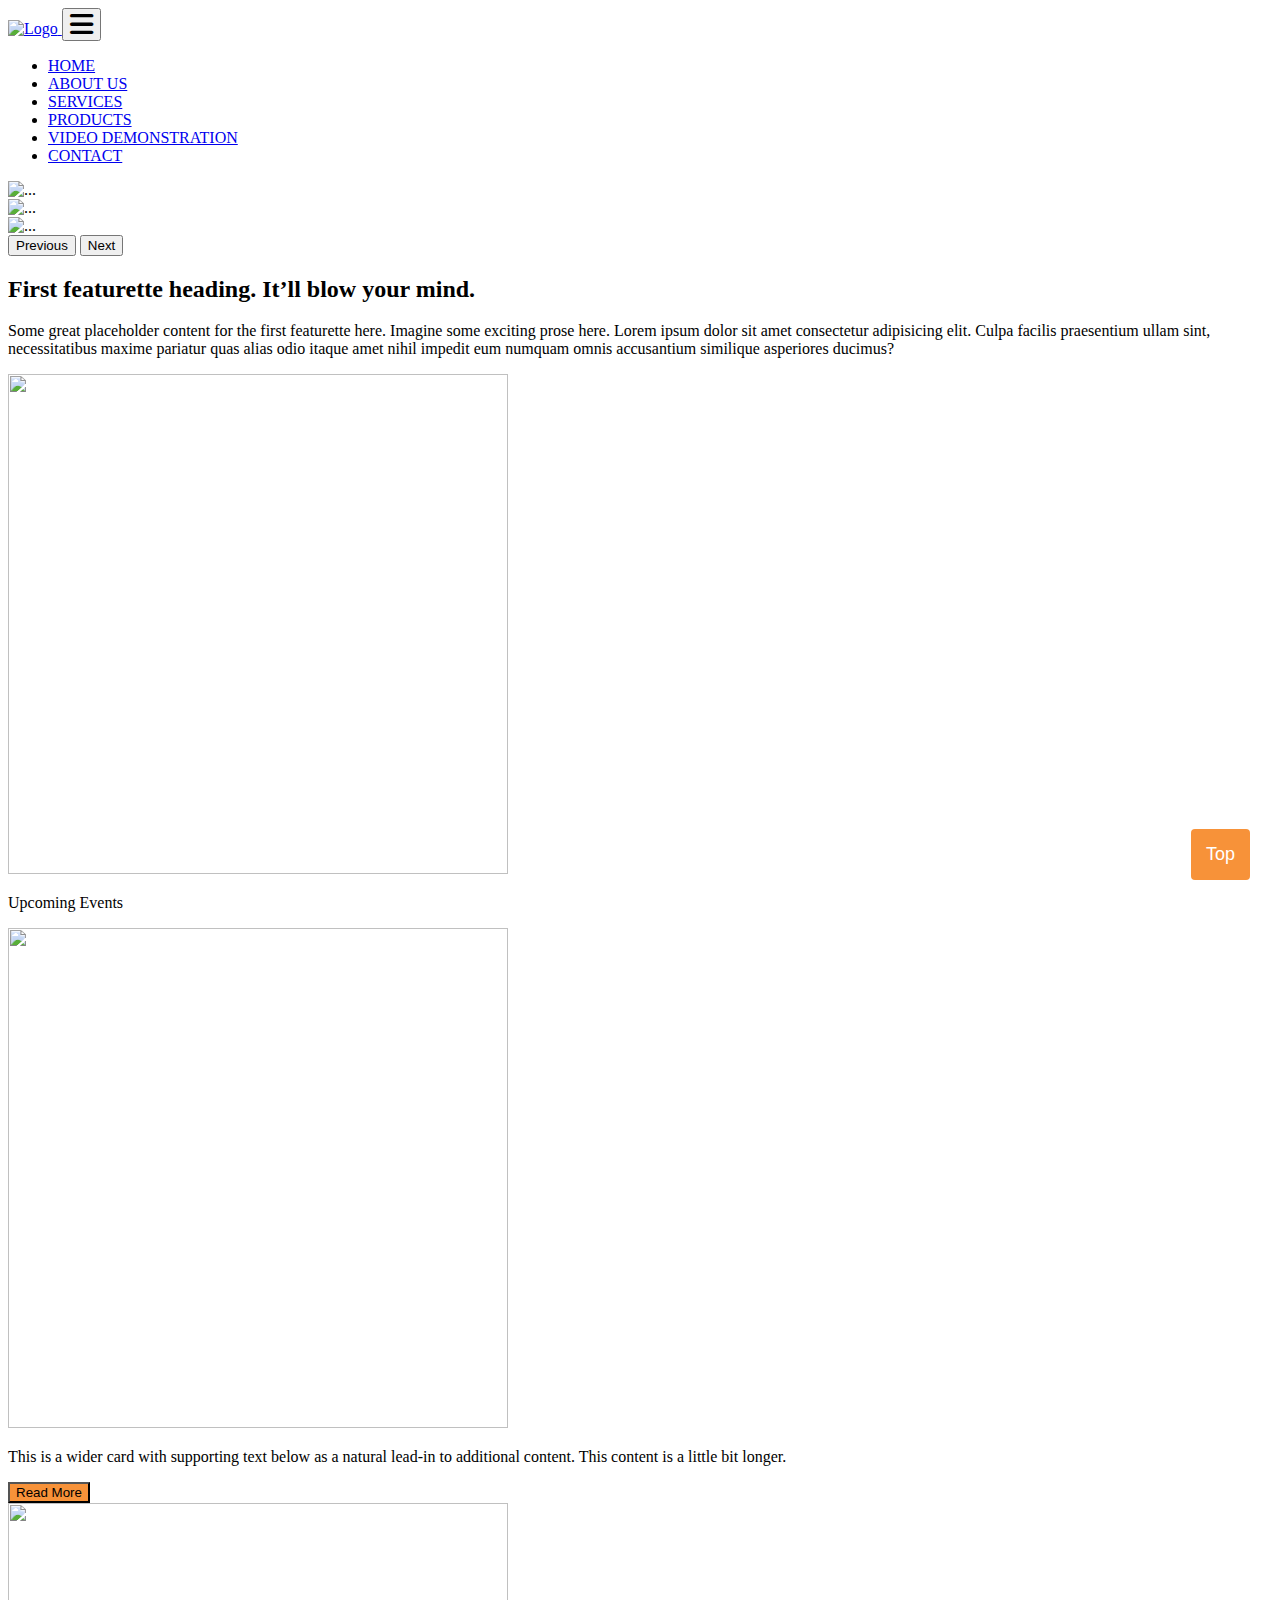
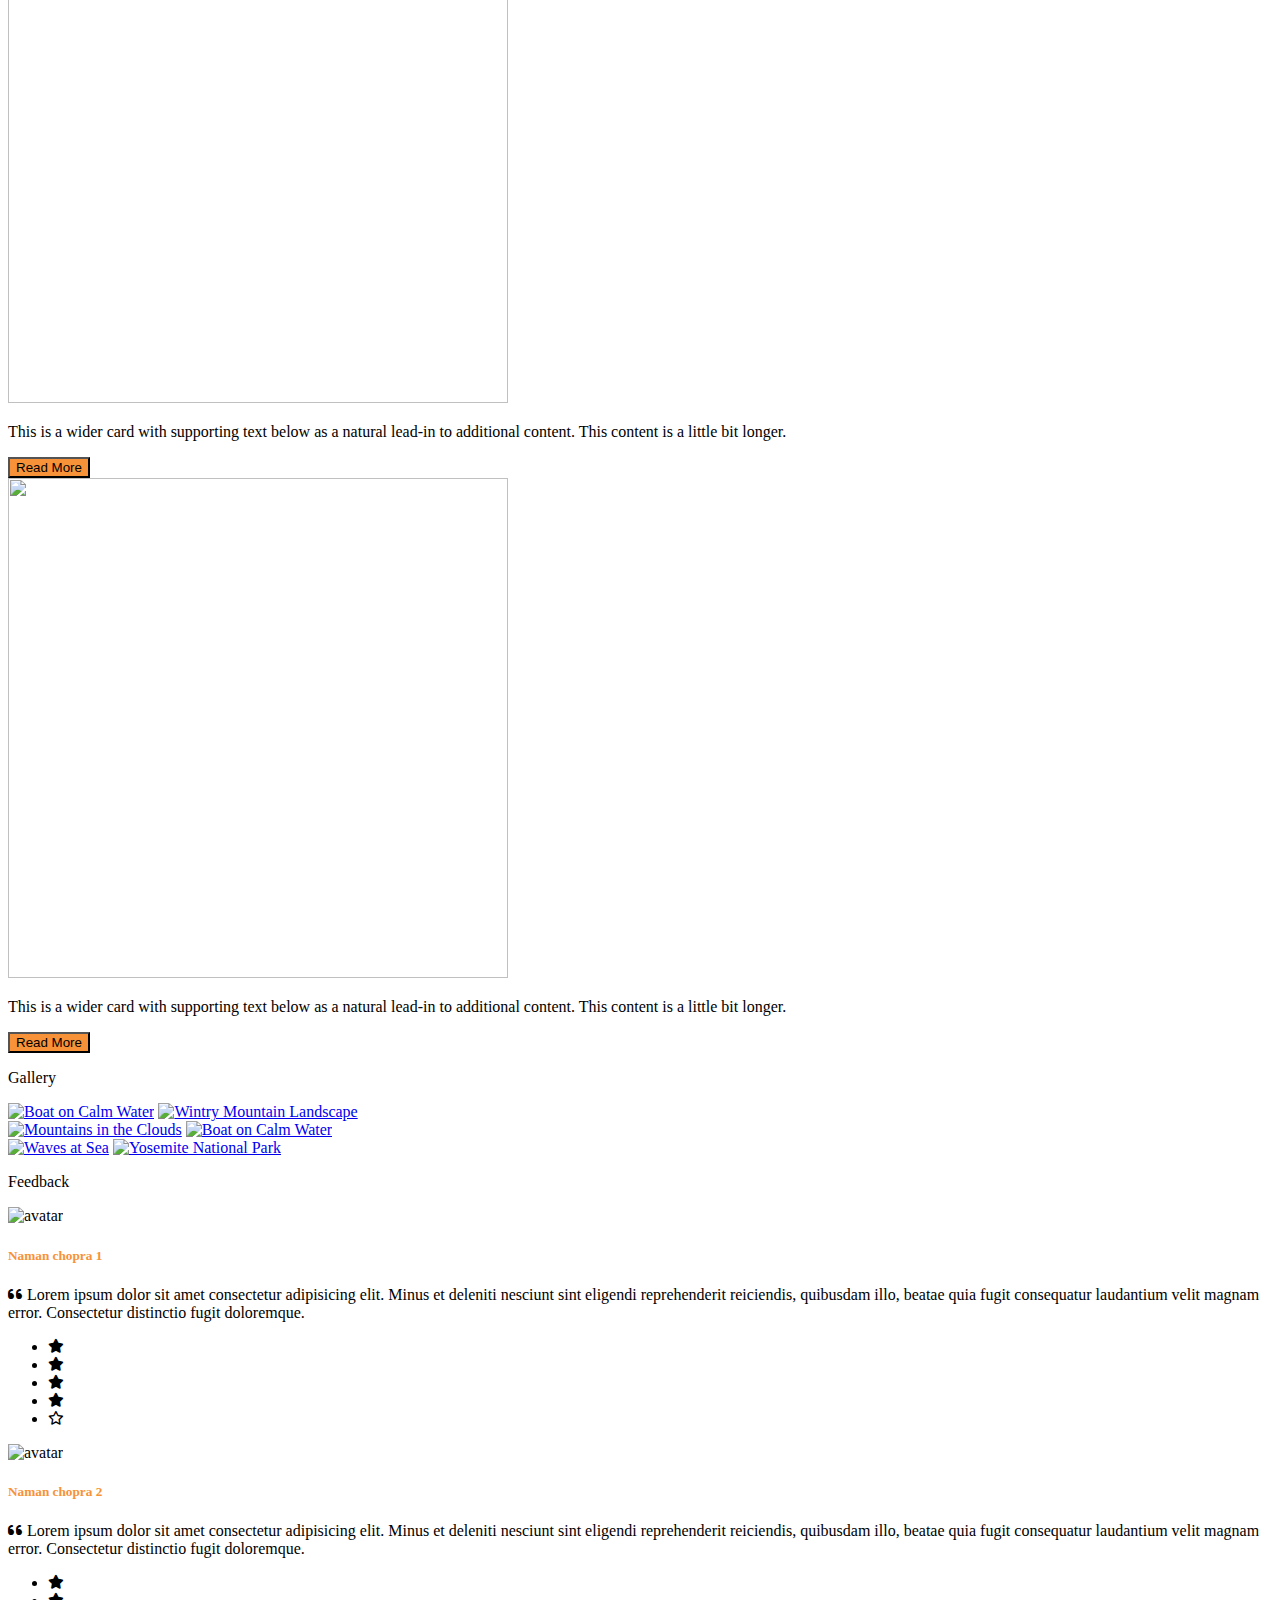
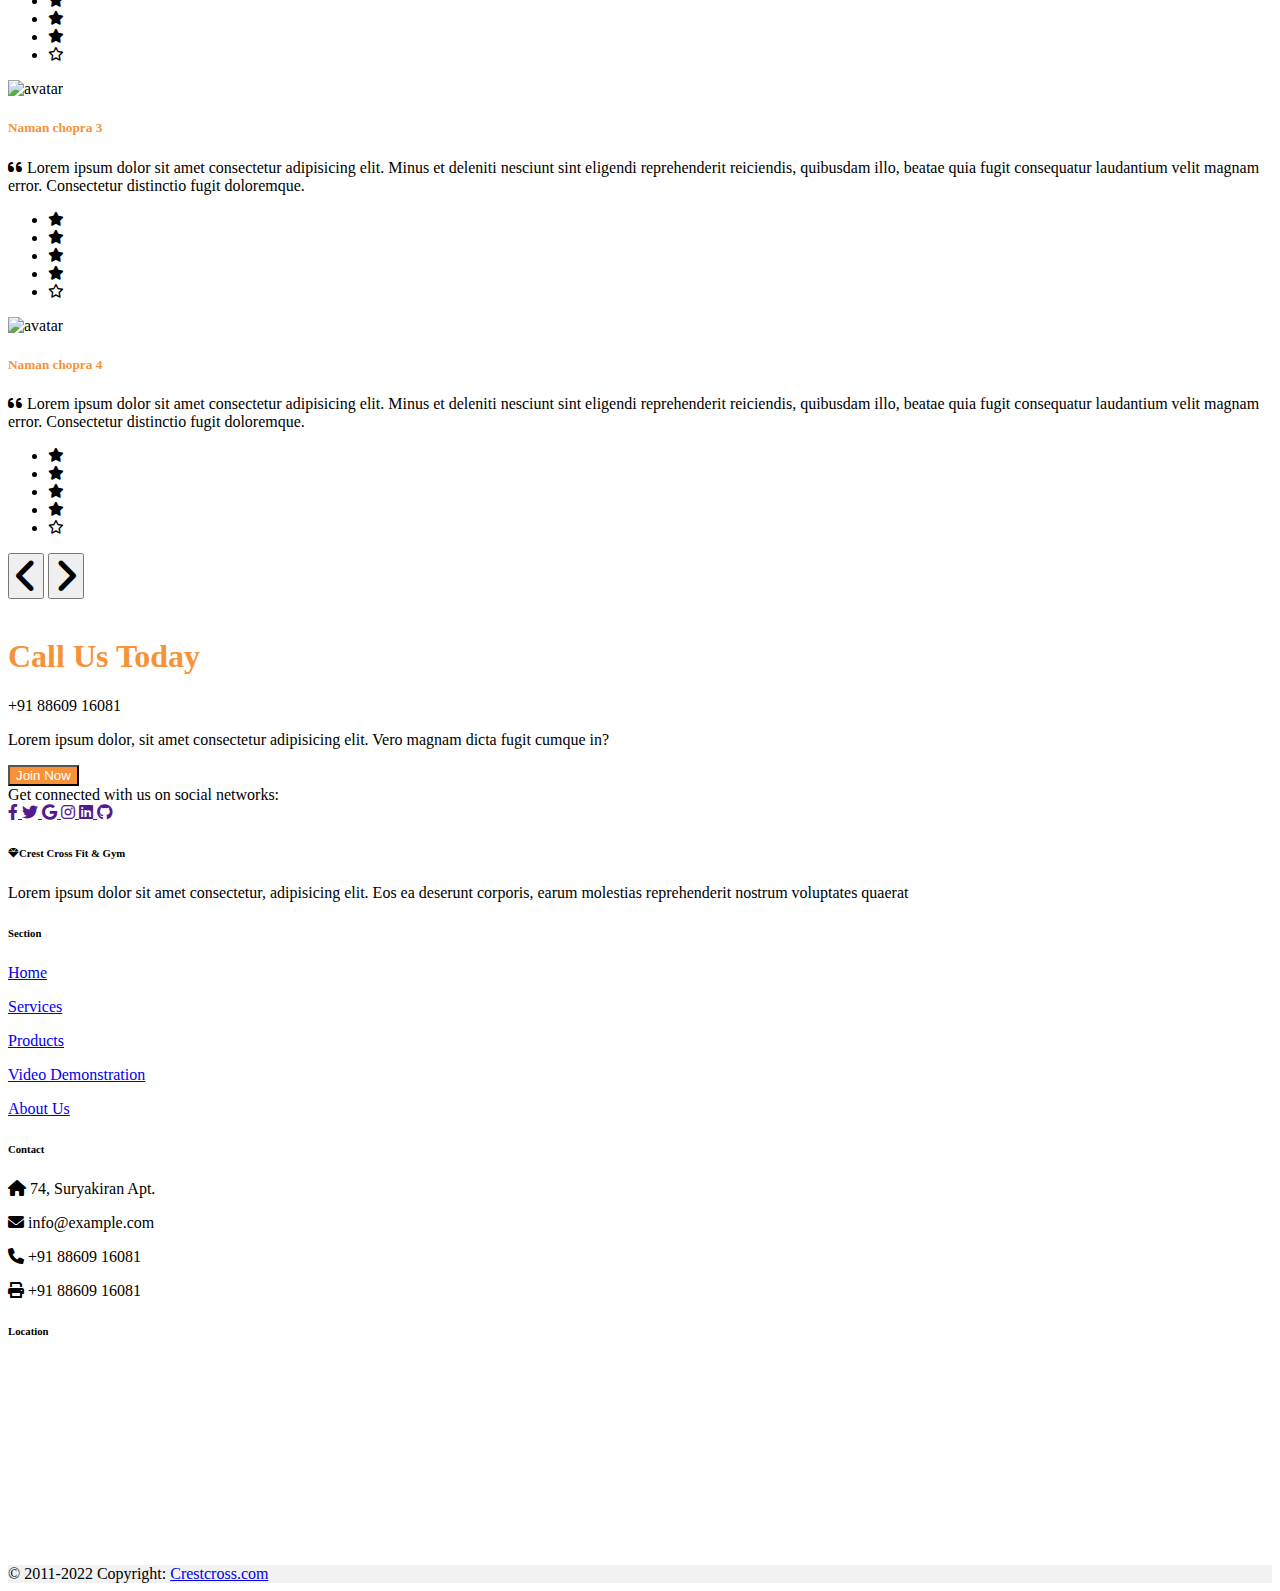
==== index.html @ 26735828 "2" ====
<!doctype html>
<html lang="en">

<head>
    <meta charset="utf-8">

    <meta name="viewport" content="width=device-width, initial-scale=1">

    <title>Home</title>

    <link rel="icon" type="image/x-icon" href="IMG/fav.png">

    <link href="lightbox.css" rel="stylesheet" />

    <link href="https://cdn.jsdelivr.net/npm/bootstrap@5.2.2/dist/css/bootstrap.min.css" rel="stylesheet"
        integrity="sha384-Zenh87qX5JnK2Jl0vWa8Ck2rdkQ2Bzep5IDxbcnCeuOxjzrPF/et3URy9Bv1WTRi" crossorigin="anonymous">

    <!-- Font Awesome -->
    <link rel="stylesheet" href="https://cdnjs.cloudflare.com/ajax/libs/font-awesome/6.0.0/css/all.min.css" />

    <!-- Google Fonts Roboto -->
    <link rel="stylesheet"
        href="https://fonts.googleapis.com/css2?family=Roboto:wght@300;400;500;700;900&display=swap" />

    <!-- MDB -->
    <link rel="stylesheet" href="css/mdb.min.css" />

    <link rel="stylesheet" href="style.css">

    <!-- animation -->


    <style>
        .map-container-2 {
            overflow: hidden;

            position: relative;
            height: 0;
        }

        .map-container-2 iframe {
            left: 0;
            top: 0;
            height: 100%;
            width: 100%;
            position: absolute;
        }

        #myBtn {
            display: none;
            position: fixed;
            bottom: 20px;
            right: 30px;
            z-index: 99;
            font-size: 18px;
            border: none;
            outline: none;
            background-color: #F79239;
            color: white;
            cursor: pointer;
            padding: 15px;
            border-radius: 4px;
        }

        #preloader {
            background: #000 url(IMG/loader.gif) no-repeat center;
            background-size: 15%;
            height: 100vh;
            width: 100%;
            position: fixed;
            z-index: 100;
        }

        .ripple {
            width: 5px;
            height: 5px;
            background-color: transparent;
            position: fixed;
            border-radius: 50%;
            border: 1px solid #F79239;
        }

        @keyframes ripple-effect {
            to {
                transform: scale(15);
                opacity: 0.01;
            }
        }
    </style>

    <script>
        //Get the button
        var mybutton = document.getElementById("myBtn");

        // When the user scrolls down 20px from the top of the document, show the button
        window.onscroll = function () { scrollFunction() };

        function scrollFunction() {
            if (document.body.scrollTop > 20 || document.documentElement.scrollTop > 20) {
                mybutton.style.display = "block";
            } else {
                mybutton.style.display = "none";
            }
        }

        // When the user clicks on the button, scroll to the top of the document
        function topFunction() {
            document.body.scrollTop = 0;
            document.documentElement.scrollTop = 0;
        }


    </script>
</head>

<body class="bg-black">




    <!-- perloader -->
    <div id="preloader"></div>
    <!-- perloader -->

    <!-- button -->
    <button onclick="topFunction()" id="myBtn" title="Go to top" style="display: block;">Top</button>
    <!-- button -->

    <!-- navbar -->
    <nav class="navbar navbar-expand-lg navbar-dark bg-black">
        <div class="container-fluid">
            <a class="navbar-brand ms-5" href="/crestcross.github.io">
                <img src="IMG/CREST LOGO PNG.png" alt="Logo" width="80" height="" class="d-inline-block align-text-top">

            </a>
            <button class="navbar-toggler" type="button" data-bs-toggle="collapse" data-bs-target="#navbarNavDropdown"
                aria-controls="navbarNavDropdown" aria-expanded="false" aria-label="Toggle navigation">
                <span class="navbar-toggler-icon"><i class="fa-solid fa-bars fa-2x"></i></span>
            </button>
            <div class="collapse navbar-collapse pe-auto" id="navbarNavDropdown">
                <ul class="navbar-nav ms-auto me-5 ">
                    <li class="nav-item">
                        <a class="nav-link active fs-5 fw-semibold pe-4" aria-current="page" href="index.html">HOME</a>
                    </li>
                    <li class="nav-item">
                        <a class="nav-link fs-5 fw-semibold pe-4" href="about us.html">ABOUT US</a>
                    </li>
                    <li class="nav-item">
                        <a class="nav-link fs-5 fw-semibold pe-4" href="services.html">SERVICES</a>
                    </li>
                    <li class="nav-item fs-5 fw-semibold pe-3">
                        <a class="nav-link" href="products.html">PRODUCTS</a>
                    </li>
                    <li class="nav-item fs-5 fw-semibold pe-3">
                        <a class="nav-link" href="video.html">VIDEO DEMONSTRATION</a>
                    </li>
                    <li class="nav-item fs-5 fw-semibold pe-4">
                        <a class="nav-link" href="contact.html">CONTACT</a>
                    </li>
                </ul>
            </div>
        </div>
    </nav>
    <!-- navbar -->

    <!-- carousel -->
    <div id="carouselExampleInterval" class="carousel slide" data-bs-ride="carousel">
        <div class="carousel-inner">
            <div class="carousel-item active" data-bs-interval="10000">
                <img src="https://source.unsplash.com/1000x400/?gym" class="d-block w-100" alt="...">
            </div>
            <div class="carousel-item" data-bs-interval="2000">
                <img src="https://source.unsplash.com/1000x400/?gym" class="d-block w-100" alt="...">
            </div>
            <div class="carousel-item">
                <img src="https://source.unsplash.com/1000x400/?gym" class="d-block w-100" alt="...">
            </div>
        </div>
        <button class="carousel-control-prev" type="button" data-bs-target="#carouselExampleInterval"
            data-bs-slide="prev">
            <span class="carousel-control-prev-icon" aria-hidden="true"></span>
            <span class="visually-hidden">Previous</span>
        </button>
        <button class="carousel-control-next" type="button" data-bs-target="#carouselExampleInterval"
            data-bs-slide="next">
            <span class="carousel-control-next-icon" aria-hidden="true"></span>
            <span class="visually-hidden">Next</span>
        </button>
    </div>
    <!-- carousel -->

    <!-- perloader -->
    <div id="ripple"></div>
    <!-- perloader -->

    <!-- card -->
    <div class="container">
        <div class="row featurette d-flex justify-content-center align-items-center my-4">
            <div class="col-md-7">
                <h2 class="featurette-heading fw-normal lh-1 text-white">First featurette heading. <span
                        class="text ">It’ll blow your mind.</span></h2>
                <p class="lead text-white">Some great placeholder content for the first featurette here. Imagine some
                    exciting prose here. Lorem ipsum dolor sit amet consectetur adipisicing elit. Culpa facilis
                    praesentium ullam sint, necessitatibus maxime pariatur quas alias odio itaque amet nihil impedit eum
                    numquam omnis accusantium similique asperiores ducimus?</p>
            </div>
            <div class="col-md-5">
                <img class="bd-placeholder-img bd-placeholder-img-lg featurette-image img-fluid mx-auto" width="500"
                    height="500" src="https://source.unsplash.com/800x800/?gym," alt="">

            </div>
        </div>
    </div>
    <!-- card -->

    <!-- album -->
    <div class="album py-5 bg-black ">

        <div class="container">
            <p class="fs-2 text-white fw-bolder">Upcoming Events</p>
            <div class="row row-cols-1 row-cols-sm-1 row-cols-md-3 g-3">
                <div class="col">
                    <div class="card shadow-sm">
                        <img class="bd-placeholder-img bd-placeholder-img-lg featurette-image img-fluid mx-auto"
                            width="500" height="500" src="https://source.unsplash.com/800x600/?gym," alt="">
                        <div class="card-body">
                            <p class="card-text">This is a wider card with supporting text below as a natural lead-in to
                                additional content. This content is a little bit longer.</p>
                            <div class="d-flex justify-content-between align-items-center">
                                <div class="btn-group">
                                    <button type="button" class="btn btn-sm btn-outline-secondary text-white"
                                        style="background:#F79239;">Read More</button>
                                </div>
                            </div>
                        </div>
                    </div>
                </div>


                <div class="col">
                    <div class="card shadow-sm">
                        <img class="bd-placeholder-img bd-placeholder-img-lg featurette-image img-fluid mx-auto"
                            width="500" height="500" src="https://source.unsplash.com/800x600/?gym," alt="">
                        <div class="card-body">
                            <p class="card-text">This is a wider card with supporting text below as a natural lead-in to
                                additional content. This content is a little bit longer.</p>
                            <div class="d-flex justify-content-between align-items-center">
                                <div class="btn-group">
                                    <button type="button" class="btn btn-sm btn-outline-secondary text-white"
                                        style="background:#F79239;">Read More</button>
                                </div>
                            </div>
                        </div>
                    </div>
                </div>

                <div class="col">
                    <div class="card shadow-sm">
                        <img class="bd-placeholder-img bd-placeholder-img-lg featurette-image img-fluid mx-auto"
                            width="500" height="500" src="https://source.unsplash.com/800x600/?gym," alt="">
                        <div class="card-body">
                            <p class="card-text">This is a wider card with supporting text below as a natural lead-in to
                                additional content. This content is a little bit longer.</p>
                            <div class="d-flex justify-content-between align-items-center">
                                <div class="btn-group">
                                    <button type="button" class="btn btn-sm btn-outline-secondary text-white"
                                        style="background:#F79239;">Read More</button>
                                </div>
                            </div>
                        </div>
                    </div>
                </div>
            </div>
        </div>
    </div>
    <!-- album -->

    <!-- Gallery -->
    <div class="container">
        <p class="fs-2 text-white fw-bolder">Gallery</p>
        <div class="row">
            <div class="col-lg-4 col-md-12 mb-4 mb-lg-0">
                <a href="IMG/b1.jpg" data-lightbox="roadtrip"><img src="IMG/b1.jpg"
                        class="w-100 shadow-1-strong rounded mb-4" alt="Boat on Calm Water"></a>
                <!-- <img src="https://mdbcdn.b-cdn.net/img/Photos/Horizontal/Nature/4-col/img%20(73).webp"
                    class="w-100 shadow-1-strong rounded mb-4" alt="Boat on Calm Water" /> -->

                <a href="IMG/b2.jpg" data-lightbox="roadtrip"><img src="IMG/b2.jpg"
                        class="w-100 shadow-1-strong rounded mb-4" alt="Wintry Mountain Landscape"></a>
                <!-- <img src="https://mdbcdn.b-cdn.net/img/Photos/Vertical/mountain1.webp"
                    class="w-100 shadow-1-strong rounded mb-4" alt="Wintry Mountain Landscape" /> -->
            </div>

            <div class="col-lg-4 mb-4 mb-lg-0">
                <a href="IMG/b3.jpg" data-lightbox="roadtrip"><img src="IMG/b3.jpg"
                        class="w-100 shadow-1-strong rounded mb-4" alt="Mountains in the Clouds"></a>
                <!-- <img src="https://mdbcdn.b-cdn.net/img/Photos/Vertical/mountain2.webp"
                    class="w-100 shadow-1-strong rounded mb-4" alt="Mountains in the Clouds" /> -->

                <a href="IMG/b4.jpg" data-lightbox="roadtrip"><img src="IMG/b4.jpg"
                        class="w-100 shadow-1-strong rounded mb-4" alt="Boat on Calm Water"></a>

                <!-- <img src="https://mdbcdn.b-cdn.net/img/Photos/Horizontal/Nature/4-col/img%20(73).webp"
                    class="w-100 shadow-1-strong rounded mb-4" alt="Boat on Calm Water" /> -->
            </div>

            <div class="col-lg-4 mb-4 mb-lg-0">
                <a href="IMG/b5.jpg" data-lightbox="roadtrip"><img src="IMG/b5.jpg"
                        class="w-100 shadow-1-strong rounded mb-4" alt="Waves at Sea"></a>

                <!-- <img src="https://mdbcdn.b-cdn.net/img/Photos/Horizontal/Nature/4-col/img%20(18).webp"
                    class="w-100 shadow-1-strong rounded mb-4" alt="Waves at Sea" /> -->

                <a href="IMG/b6.jpg" data-lightbox="roadtrip"><img src="IMG/b6.jpg"
                        class="w-100 shadow-1-strong rounded mb-4" alt="Yosemite National Park"></a>

                <!-- <img src="https://mdbcdn.b-cdn.net/img/Photos/Vertical/mountain3.webp"
                    class="w-100 shadow-1-strong rounded mb-4" alt="Yosemite National Park" /> -->
            </div>
        </div>
    </div>
    <!-- Gallery -->

    <!-- Feedback -->
    <div class="container">
        <p class="fs-2 text-white fw-bolder">Feedback</p>

        <div id="carouselExampleControls" class="carousel slide text-center carousel-dark" data-mdb-ride="carousel">
            <div class="carousel-inner">
                <div class="carousel-item active">
                    <img class="rounded-circle shadow-1-strong mb-4"
                        src="https://mdbcdn.b-cdn.net/img/Photos/Avatars/img%20(32).webp" alt="avatar"
                        style="width: 150px;" />
                    <div class="row d-flex justify-content-center">
                        <div class="col-lg-8">
                            <h5 class="mb-3" style="color: #F79239;">Naman chopra 1</h5>
                            <!-- <p>Photographer</p> -->
                            <p class="text-white">
                                <i class="fas fa-quote-left pe-2"></i>
                                Lorem ipsum dolor sit amet consectetur adipisicing elit. Minus et deleniti
                                nesciunt sint eligendi reprehenderit reiciendis, quibusdam illo, beatae quia
                                fugit consequatur laudantium velit magnam error. Consectetur distinctio fugit
                                doloremque.
                            </p>
                        </div>
                    </div>
                    <ul class="list-unstyled d-flex justify-content-center text-warning mb-0">
                        <li><i class="fas fa-star fa-sm"></i></li>
                        <li><i class="fas fa-star fa-sm"></i></li>
                        <li><i class="fas fa-star fa-sm"></i></li>
                        <li><i class="fas fa-star fa-sm"></i></li>
                        <li><i class="far fa-star fa-sm"></i></li>
                    </ul>
                </div>
                <div class="carousel-item">
                    <img class="rounded-circle shadow-1-strong mb-4"
                        src="https://mdbcdn.b-cdn.net/img/Photos/Avatars/img%20(32).webp" alt="avatar"
                        style="width: 150px;" />
                    <div class="row d-flex justify-content-center">
                        <div class="col-lg-8">
                            <h5 class="mb-3" style="color: #F79239;">Naman chopra 2</h5>
                            <!-- <p>Web Developer</p> -->
                            <p class="text-white">
                                <i class="fas fa-quote-left pe-2"></i>
                                Lorem ipsum dolor sit amet consectetur adipisicing elit. Minus et deleniti
                                nesciunt sint eligendi reprehenderit reiciendis, quibusdam illo, beatae quia
                                fugit consequatur laudantium velit magnam error. Consectetur distinctio fugit
                                doloremque.
                            </p>
                        </div>
                    </div>
                    <ul class="list-unstyled d-flex justify-content-center text-warning mb-0">
                        <li><i class="fas fa-star fa-sm"></i></li>
                        <li><i class="fas fa-star fa-sm"></i></li>
                        <li><i class="fas fa-star fa-sm"></i></li>
                        <li><i class="fas fa-star fa-sm"></i></li>
                        <li><i class="far fa-star fa-sm"></i></li>
                    </ul>
                </div>
                <div class="carousel-item">
                    <img class="rounded-circle shadow-1-strong mb-4"
                        src="https://mdbcdn.b-cdn.net/img/Photos/Avatars/img%20(32).webp" alt="avatar"
                        style="width: 150px;" />
                    <div class="row d-flex justify-content-center">
                        <div class="col-lg-8">
                            <h5 class="mb-3" style="color: #F79239;">Naman chopra 3</h5>
                            <!-- <p>UX Designer</p> -->
                            <p class="text-white">
                                <i class="fas fa-quote-left pe-2"></i>
                                Lorem ipsum dolor sit amet consectetur adipisicing elit. Minus et deleniti
                                nesciunt sint eligendi reprehenderit reiciendis, quibusdam illo, beatae quia
                                fugit consequatur laudantium velit magnam error. Consectetur distinctio fugit
                                doloremque.
                            </p>
                        </div>
                    </div>
                    <ul class="list-unstyled d-flex justify-content-center text-warning mb-0">
                        <li><i class="fas fa-star fa-sm"></i></li>
                        <li><i class="fas fa-star fa-sm"></i></li>
                        <li><i class="fas fa-star fa-sm"></i></li>
                        <li><i class="fas fa-star fa-sm"></i></li>
                        <li><i class="far fa-star fa-sm"></i></li>
                    </ul>
                </div>
                <div class="carousel-item">
                    <img class="rounded-circle shadow-1-strong mb-4"
                        src="https://mdbcdn.b-cdn.net/img/Photos/Avatars/img%20(32).webp" alt="avatar"
                        style="width: 150px;" />
                    <div class="row d-flex justify-content-center">
                        <div class="col-lg-8">
                            <h5 class="mb-3" style="color: #F79239;">Naman chopra 4</h5>
                            <!-- <p>UX Designer</p> -->
                            <p class="text-white">
                                <i class="fas fa-quote-left pe-2 "></i>
                                Lorem ipsum dolor sit amet consectetur adipisicing elit. Minus et deleniti
                                nesciunt sint eligendi reprehenderit reiciendis, quibusdam illo, beatae quia
                                fugit consequatur laudantium velit magnam error. Consectetur distinctio fugit
                                doloremque.
                            </p>
                        </div>
                    </div>
                    <ul class="list-unstyled d-flex justify-content-center text-warning mb-0">
                        <li><i class="fas fa-star fa-sm"></i></li>
                        <li><i class="fas fa-star fa-sm"></i></li>
                        <li><i class="fas fa-star fa-sm"></i></li>
                        <li><i class="fas fa-star fa-sm"></i></li>
                        <li><i class="far fa-star fa-sm"></i></li>
                    </ul>
                </div>
            </div>
            <button class="carousel-control-prev" type="button" data-mdb-target="#carouselExampleControls"
                data-mdb-slide="prev">
                <span class="carousel-control-prev-icon text-white" aria-hidden="true"></span>
                <span class=""><i class="fa-solid fa-angle-left fa-3x"></i></span>
            </button>
            <button class="carousel-control-next" type="button" data-mdb-target="#carouselExampleControls"
                data-mdb-slide="next">
                <span class="carousel-control-next-icon" aria-hidden="true"></span>
                <span class=""><i class="fa-solid fa-angle-right fa-3x"></i></span>
            </button>
        </div>
    </div><br>
    <!-- Feedback -->

    <!-- contact -->
    <div class="bg-image p-5 text-center shadow-1-strong rounded mb-5 text-white"
        style="background-image: url(images/12.jfif);">
        <h1 class="mb-3 h2" style="color:#F79239;">Call Us Today</h1>
        <p class="text-white fw-bolder fs-3">+91 88609 16081</p>
        <p class="text-white">Lorem ipsum dolor, sit amet consectetur adipisicing elit. Vero magnam dicta fugit
            cumque in?</p>
        <button type="button" class="btn btn-outline fw-bold" style="background: #F79239; color:#ffffff ;">Join
            Now</button>
    </div>
    <!-- contact -->

    <!-- Footer -->
    <footer class="text-center text-lg-start bg-black text-white ">
        <!-- Section: Social media -->
        <section class="d-flex justify-content-center justify-content-lg-between p-4 border-bottom">
            <!-- Left -->
            <div class="me-5 d-none d-lg-block text-reset">
                <span>Get connected with us on social networks:</span>
            </div>
            <!-- Left -->

            <!-- Right -->
            <div>
                <a href="" class="me-4 text-reset">
                    <i class="fab fa-facebook-f"></i>
                </a>
                <a href="" class="me-4 text-reset">
                    <i class="fab fa-twitter"></i>
                </a>
                <a href="" class="me-4 text-reset">
                    <i class="fab fa-google"></i>
                </a>
                <a href="" class="me-4 text-reset">
                    <i class="fab fa-instagram"></i>
                </a>
                <a href="" class="me-4 text-reset">
                    <i class="fab fa-linkedin"></i>
                </a>
                <a href="" class="me-4 text-reset">
                    <i class="fab fa-github"></i>
                </a>
            </div>
            <!-- Right -->
        </section>
        <!-- Section: Social media -->

        <!-- Section: Links  -->
        <section class="">
            <div class="container text-center text-md-start mt-5">
                <!-- Grid row -->
                <div class="row mt-3">
                    <!-- Grid column -->
                    <div class="col-md-3 col-lg-4 col-xl-3 mx-auto mb-4">
                        <!-- Content -->
                        <h6 class="text-uppercase fw-bolder mb-4">
                            <i class="fas fa-gem me-3 "></i>Crest Cross Fit & Gym
                        </h6>
                        <p>
                            Lorem ipsum dolor sit amet consectetur, adipisicing elit. Eos ea deserunt corporis, earum
                            molestias reprehenderit nostrum voluptates quaerat
                        </p>
                    </div>
                    <!-- Grid column -->

                    <!-- Grid column -->
                    <div class="col-md-2 col-lg-2 col-xl-2 mx-auto mb-4">
                        <!-- Links -->
                        <h6 class="text-uppercase fw-bolder mb-4">
                            Section
                        </h6>
                        <p>
                            <a href="#!" class="text-reset">Home</a>
                        </p>
                        <p>
                            <a href="#!" class="text-reset">Services</a>
                        </p>
                        <p>
                            <a href="#!" class="text-reset">Products</a>
                        </p>
                        <p>
                            <a href="#!" class="text-reset">Video Demonstration</a>
                        </p>
                        <p>
                            <a href="#!" class="text-reset">About Us</a>
                        </p>
                    </div>
                    <!-- Grid column -->

                    <!-- Grid column -->
                    <div class="col-md-3 col-lg-2 col-xl-2 mx-auto mb-4">
                        <!-- Links -->
                        <h6 class="text-uppercase fw-bolder mb-4">
                            Contact
                        </h6>
                        <p>
                        <p class="text-reset"><i class="fas fa-home me-3"></i> 74, Suryakiran Apt.</p>
                        </p>
                        <p>
                        <p class="text-reset"> <i class="fas fa-envelope me-3"></i> info@example.com</p>
                        </p>
                        <p>
                        <p class="text-reset"><i class="fas fa-phone me-3"></i> +91 88609 16081</p>
                        </p>
                        <p>
                        <p class="text-reset"><i class="fas fa-print me-3"></i> +91 88609 16081</p>
                        </p>
                    </div>
                    <!-- Grid column -->

                    <!-- Grid column -->
                    <div class="col-md-4 col-lg-3 col-xl-3 mx-auto mb-md-0 mb-4">
                        <!-- Links -->
                        <h6 class="text-uppercase fw-bolder mb-4">Location</h6>
                        <div id="map-container-google-2" class="z-depth-1-half map-container">
                            <iframe
                                src="https://www.google.com/maps/embed?pb=!1m18!1m12!1m3!1d3501.7765931265203!2d77.060695214664!3d28.63645709065508!2m3!1f0!2f0!3f0!3m2!1i1024!2i768!4f13.1!3m3!1m2!1s0x390d04e6b004eb17%3A0x75d8e8ede52b7ddf!2sSuryakiran%20Apartments!5e0!3m2!1sen!2sin!4v1665401489578!5m2!1sen!2sin"
                                width="300" height="200" style="border:0;" allowfullscreen="" loading="lazy"
                                referrerpolicy="no-referrer-when-downgrade"></iframe>
                        </div>
                        <!-- Grid column -->
                    </div>
                    <!-- Grid row -->
                </div>
        </section>
        <!-- Section: Links  -->

        <!-- Copyright -->
        <div class="text-center p-4" style="background-color: rgba(0, 0, 0, 0.05);">
            © 2011-2022 Copyright:
            <a class="text-reset fw-bold" href="https://mdbootstrap.com/">Crestcross.com</a>
        </div>
        <!-- Copyright -->
    </footer>
    <!-- Footer -->

    <!-- js -->

    <script>
        document.onclick = () => applyCursorRippleEffect(event);

        function applyCursorRippleEffect(e) {
            const ripple = document.createElement("div");

            ripple.className = "ripple";
            document.body.appendChild(ripple);

            ripple.style.left = `${e.clientX}px`;
            ripple.style.top = `${e.clientY}px`;

            ripple.style.animation = "ripple-effect .4s  linear";
            ripple.onanimationend = () => document.body.removeChild(ripple);

        }
    </script>

    <script>
        lightbox.option({
            'resizeDuration': 100,
            'wrapAround': true
        })
    </script>

    <script src="jquery-1.7.js"></script>
    <script src="lightbox.js"></script>

    <script src="https://cdn.jsdelivr.net/npm/bootstrap@5.2.2/dist/js/bootstrap.bundle.min.js"
        integrity="sha384-OERcA2EqjJCMA+/3y+gxIOqMEjwtxJY7qPCqsdltbNJuaOe923+mo//f6V8Qbsw3"
        crossorigin="anonymous"></script>

    <script type="text/javascript" src="js/mdb.min.js"></script>
    <!-- Custom scripts -->
    <script type="text/javascript"></script>
    <!-- js -->

    <SCript>
        var loader = document.getElementById("preloader");
        window.addEventListener("load", function () {
            loader.style.display = "none";
        })
    </SCript>
</body>

</html>
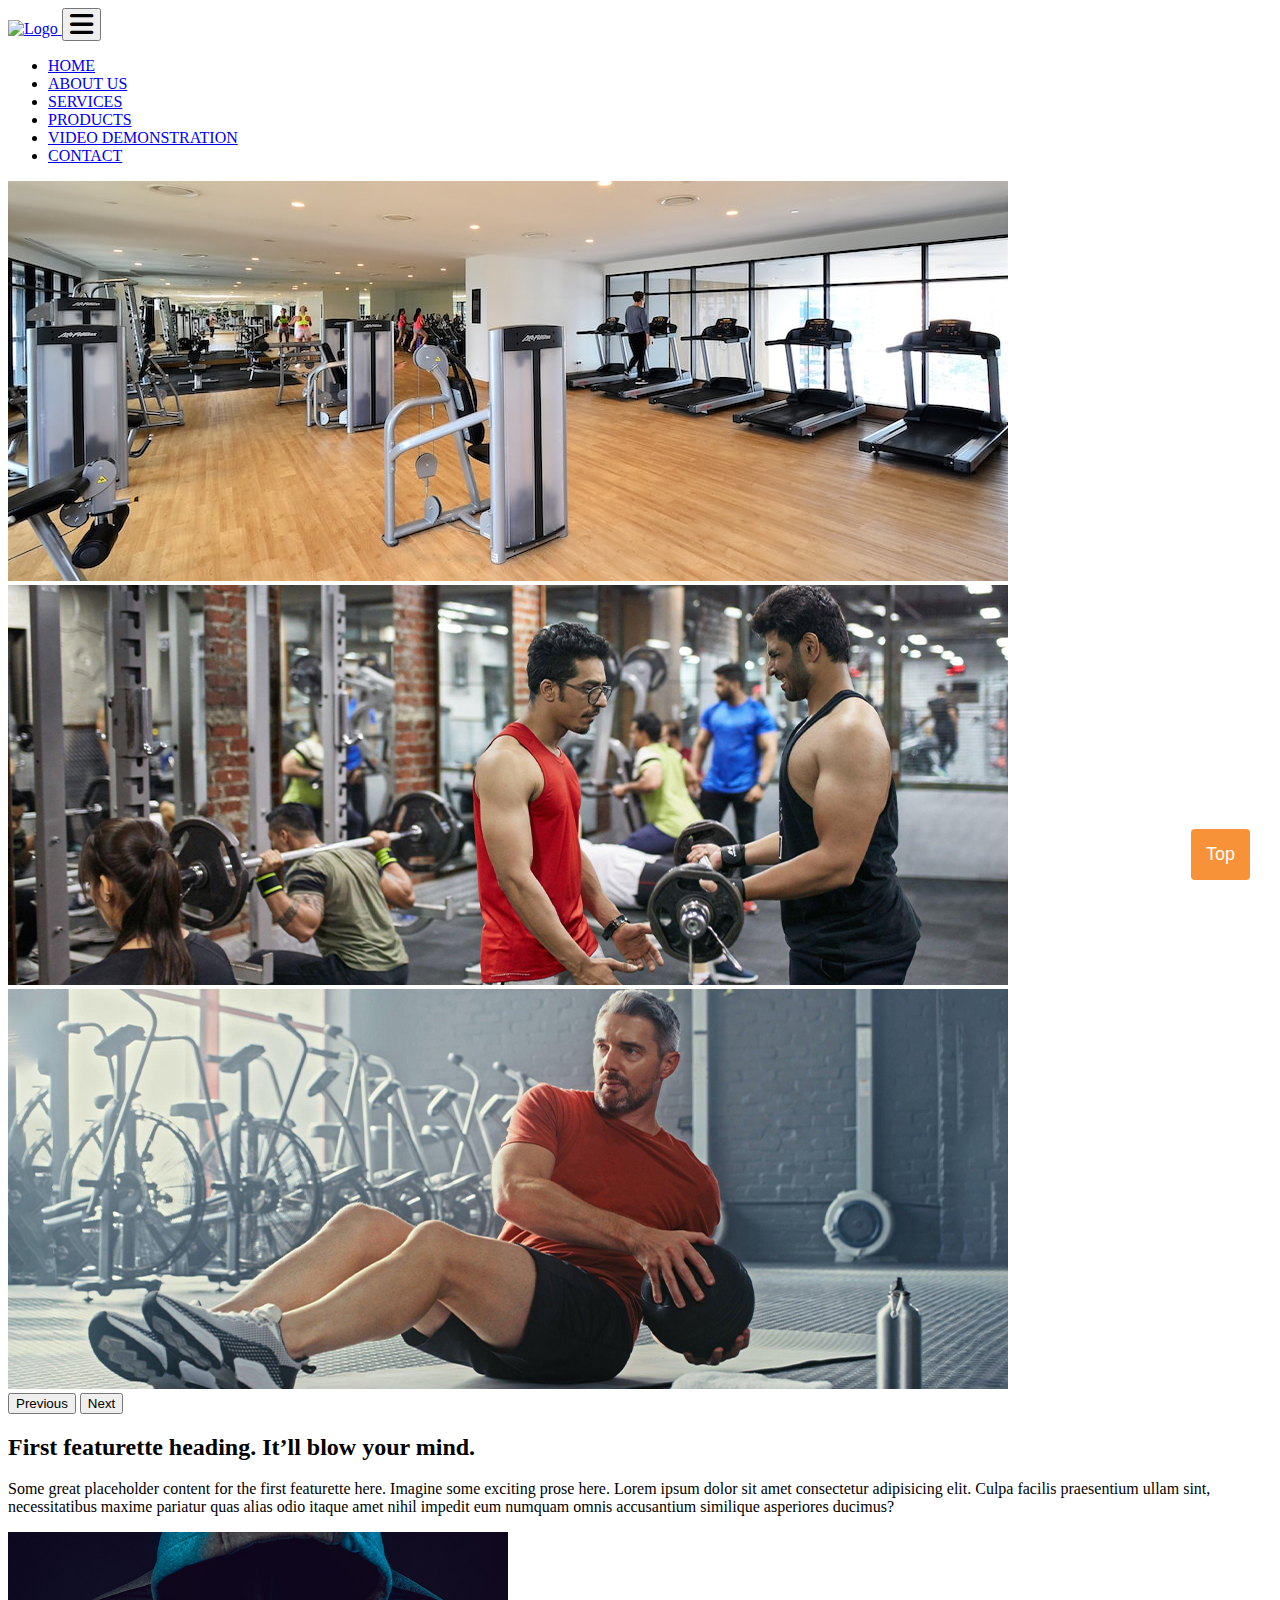
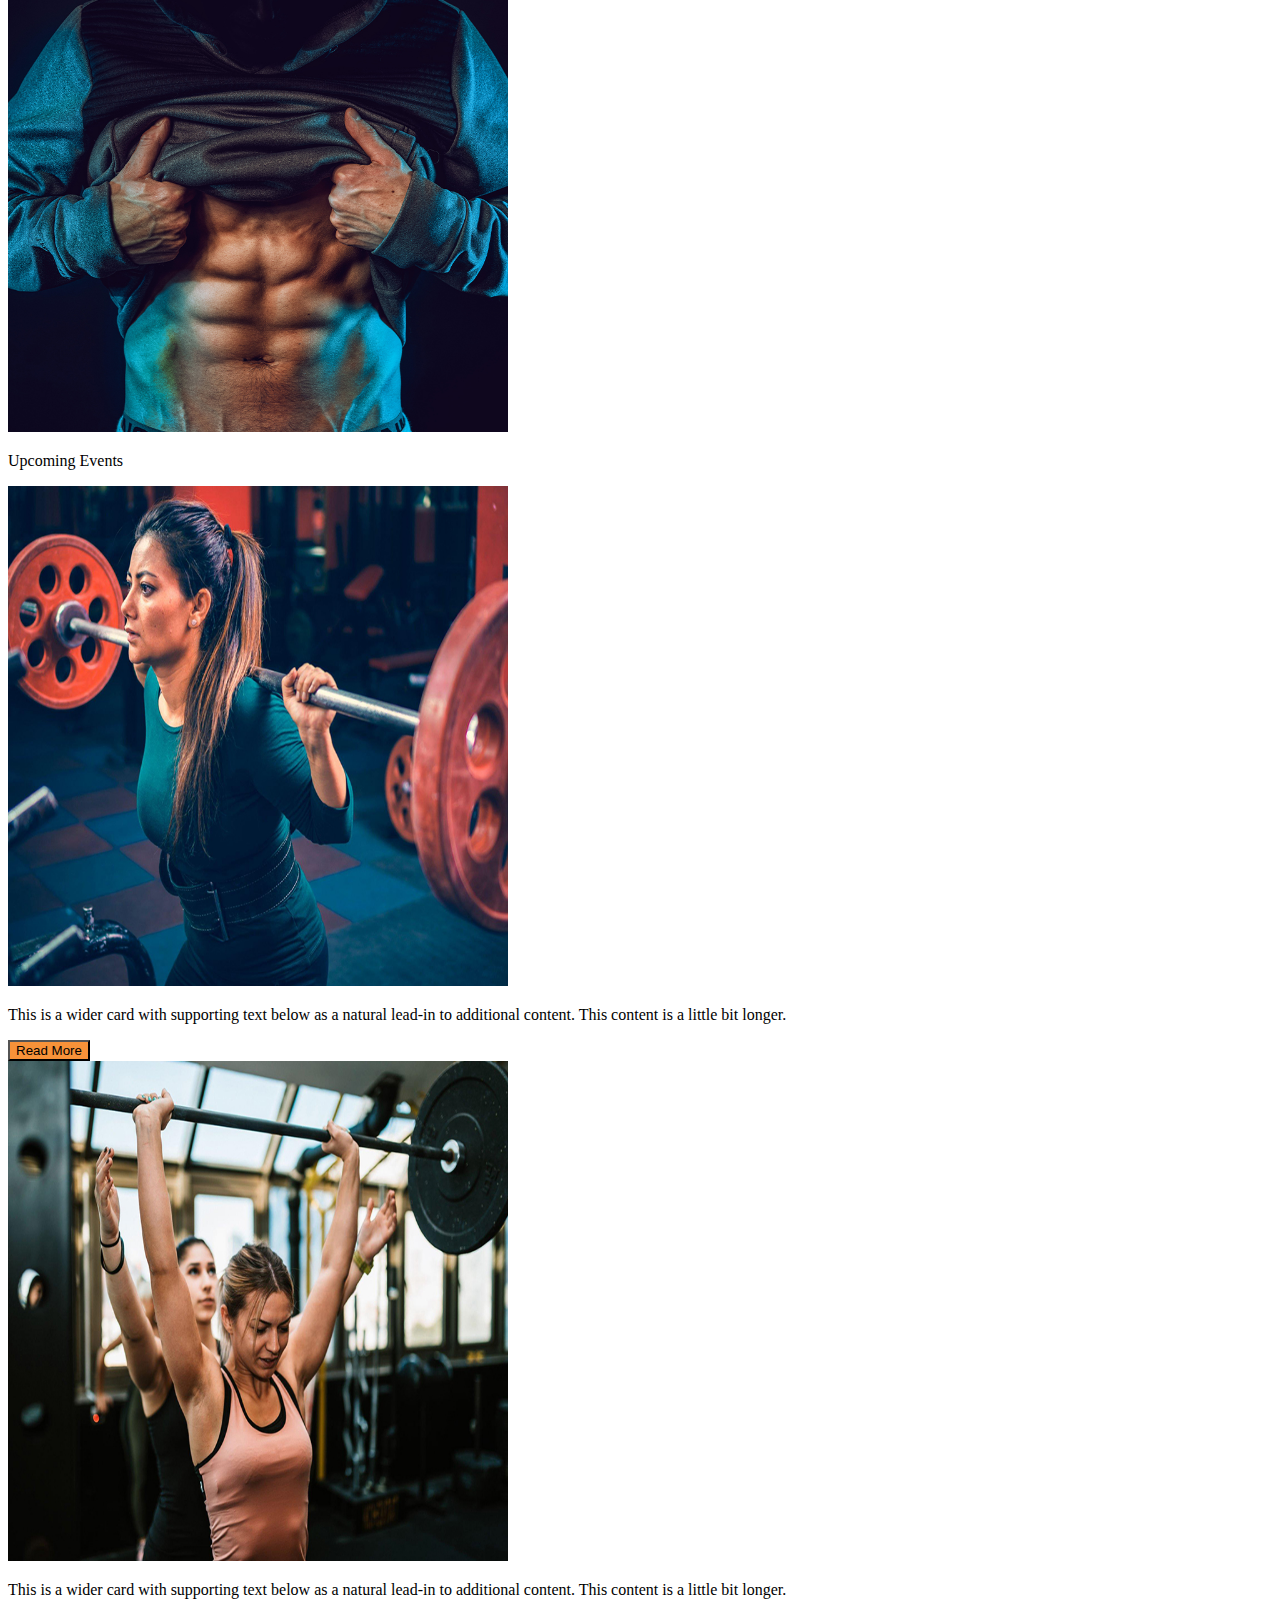
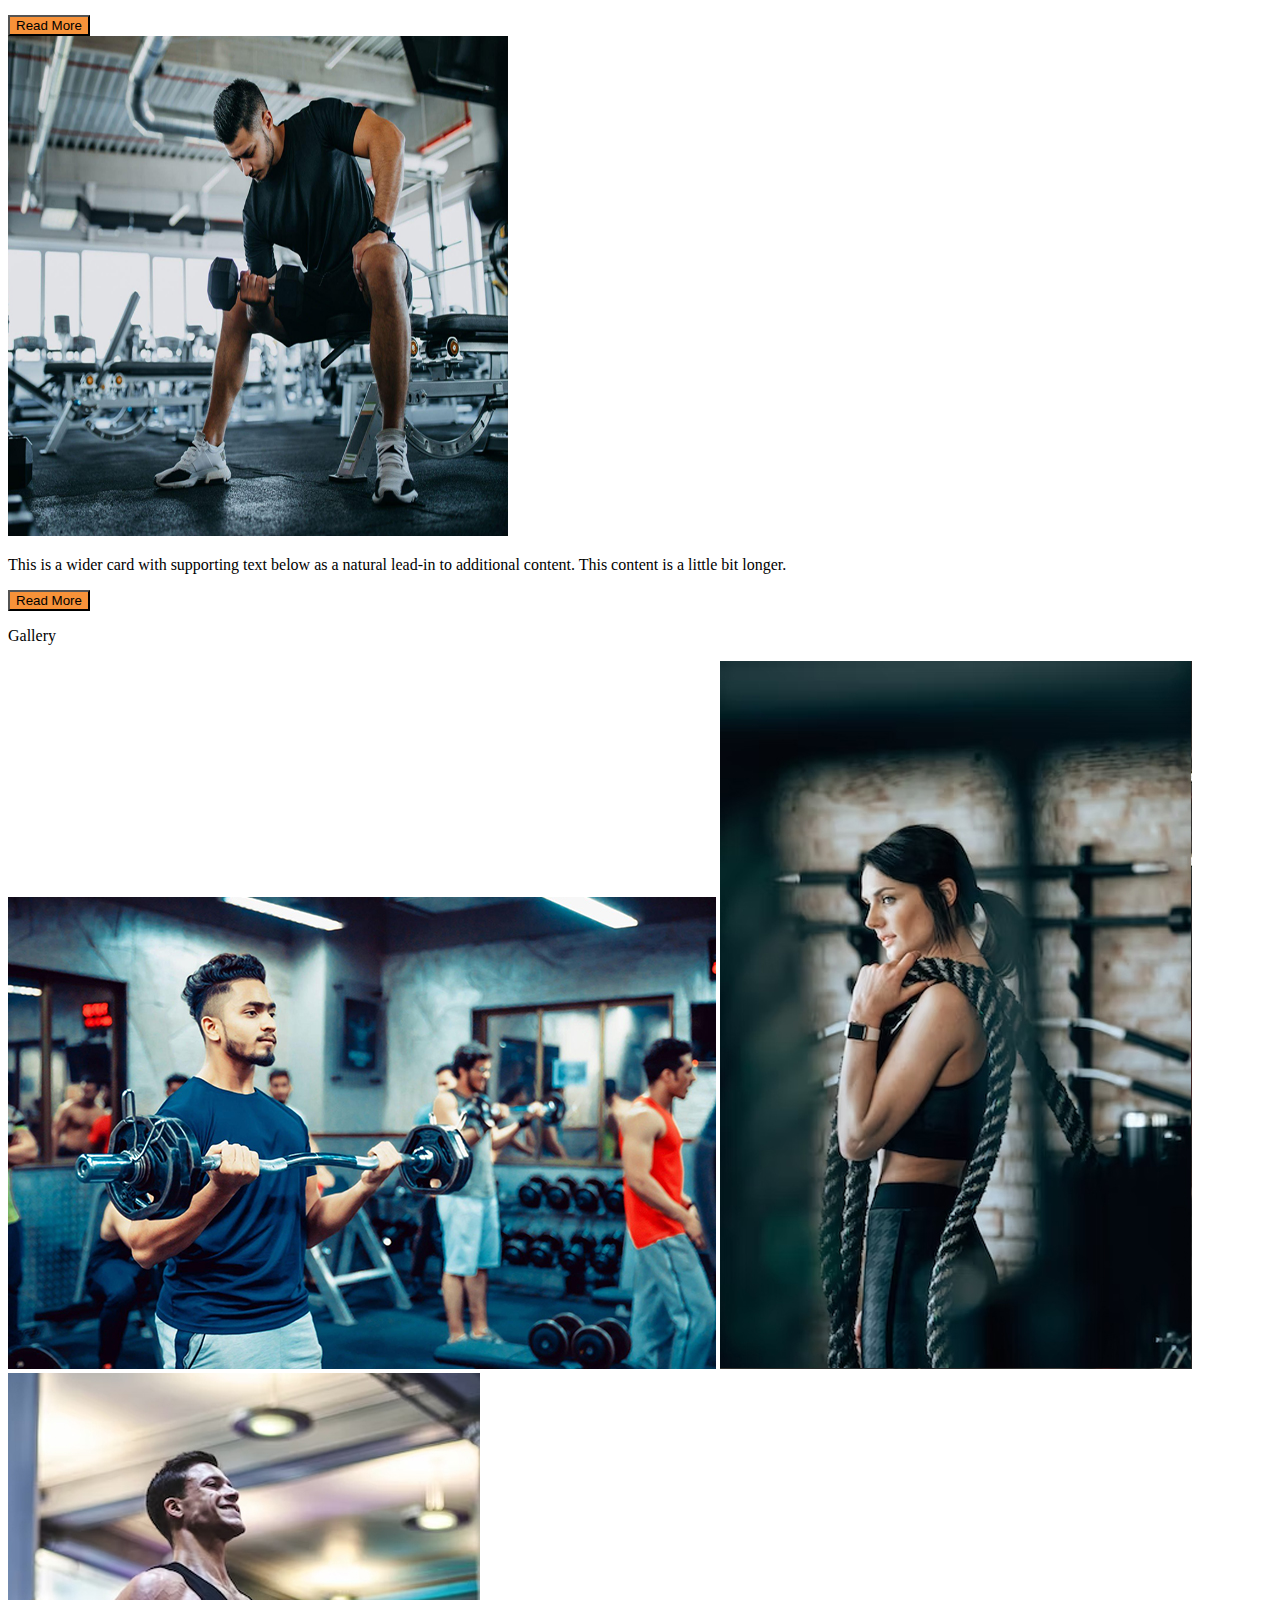
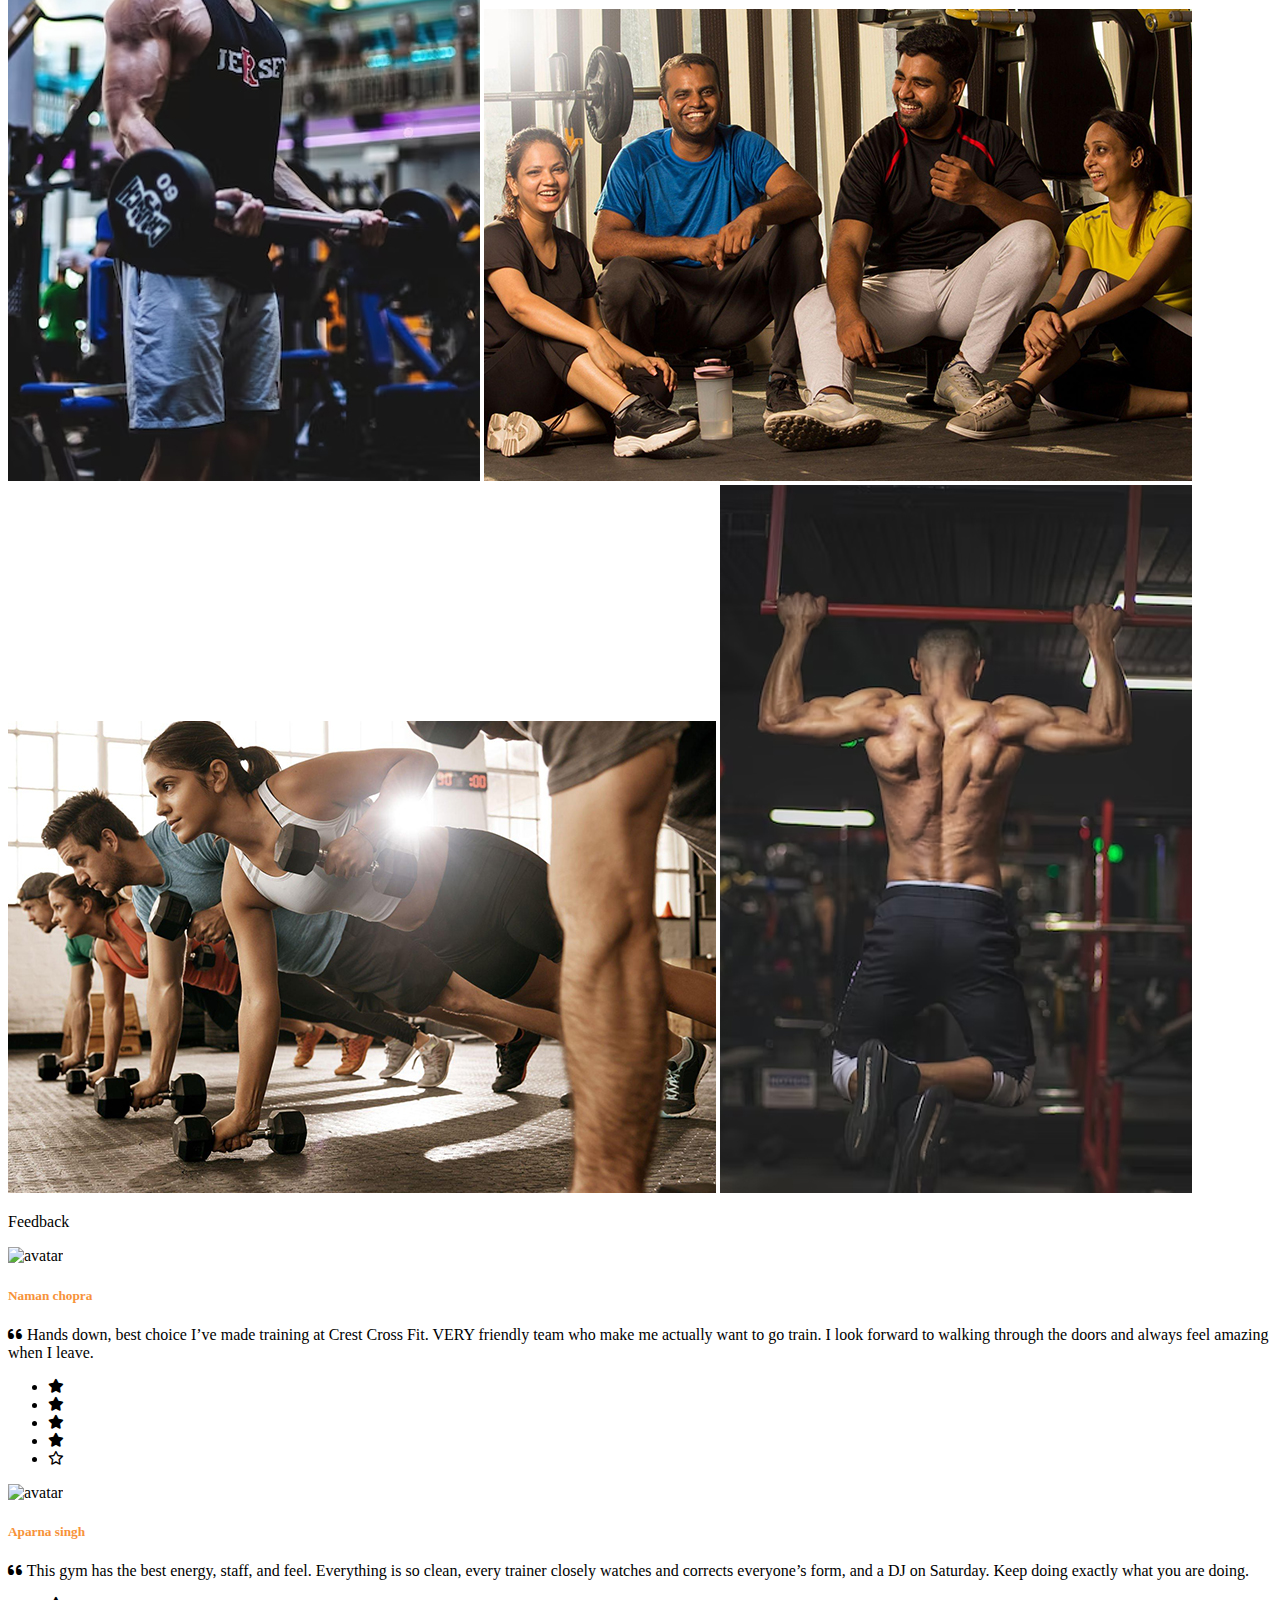
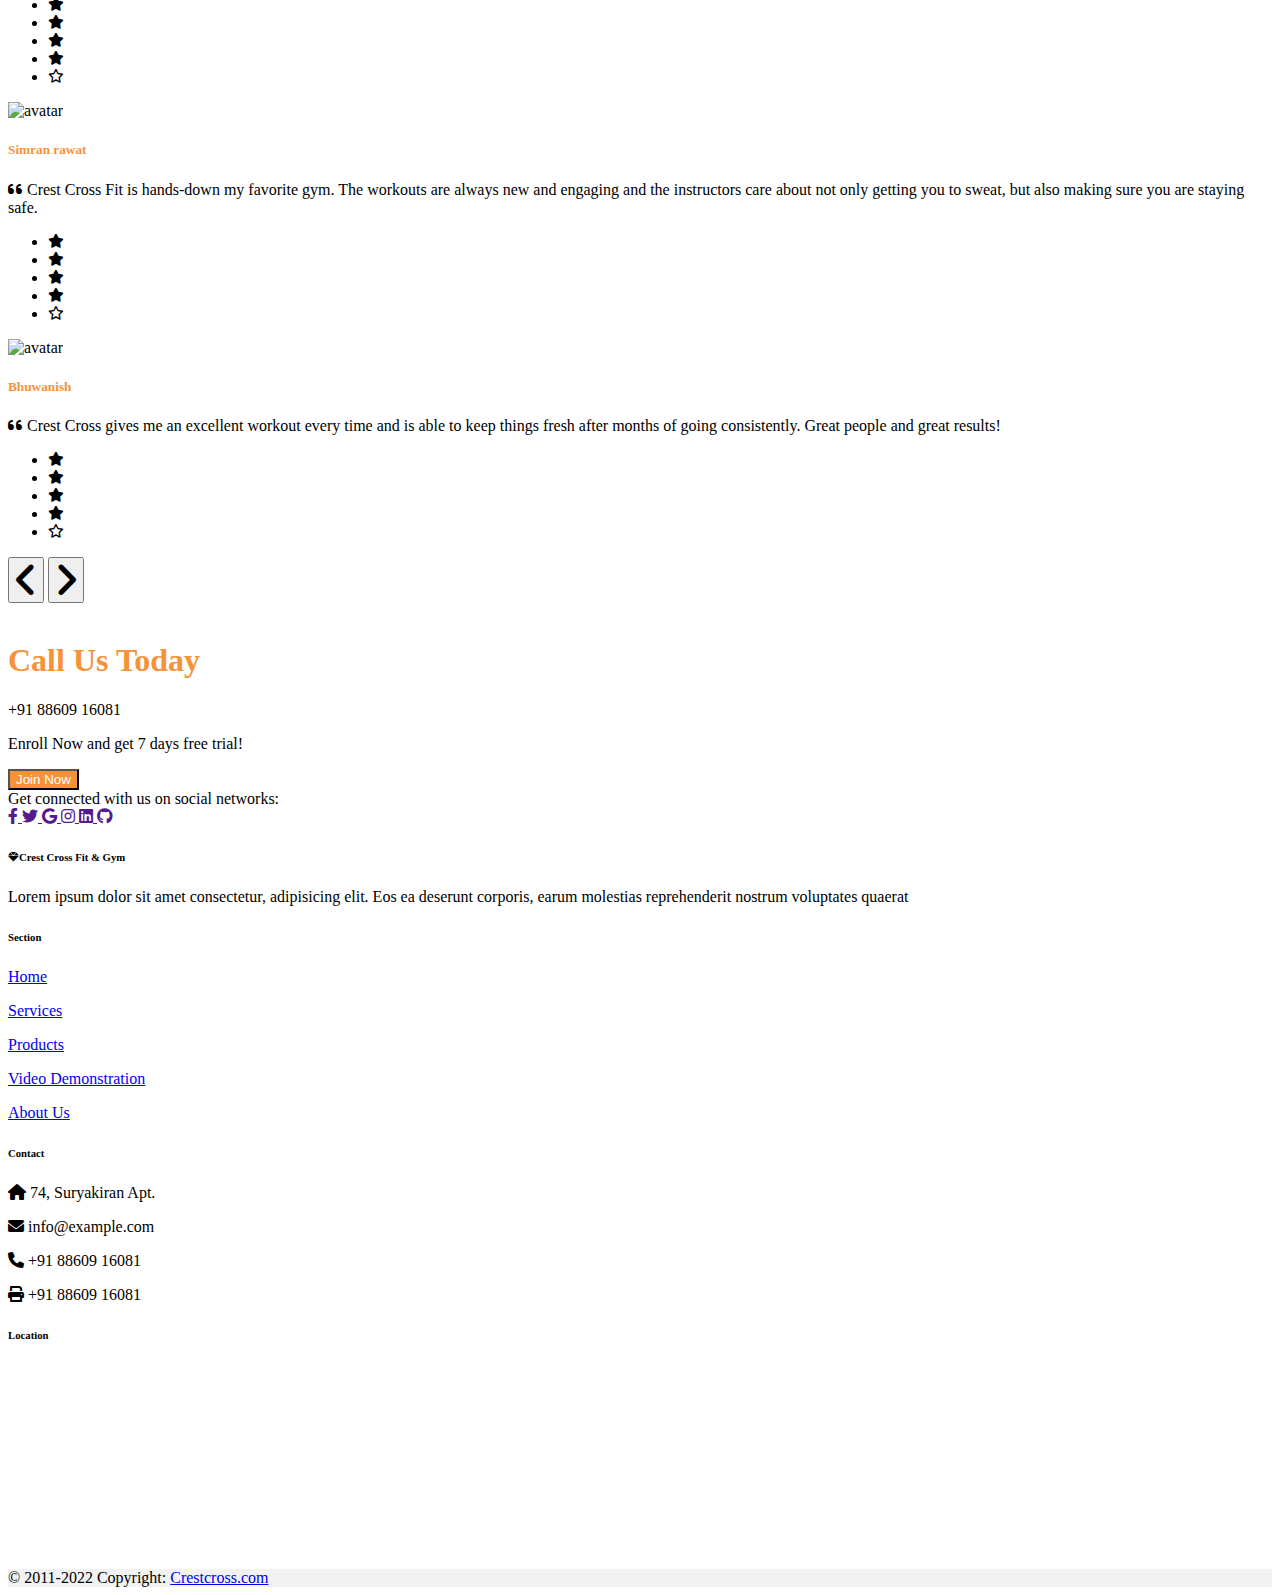
==== commit 68c67823: "5" ====
--- a/index.html
+++ b/index.html
@@ -167,13 +167,13 @@
     <div id="carouselExampleInterval" class="carousel slide" data-bs-ride="carousel">
         <div class="carousel-inner">
             <div class="carousel-item active" data-bs-interval="10000">
-                <img src="https://source.unsplash.com/1000x400/?gym" class="d-block w-100" alt="...">
+                <img src="images/s2.jpg" class="d-block w-100" alt="...">
             </div>
             <div class="carousel-item" data-bs-interval="2000">
-                <img src="https://source.unsplash.com/1000x400/?gym" class="d-block w-100" alt="...">
+                <img src="images/s1.jpg" class="d-block w-100" alt="...">
             </div>
             <div class="carousel-item">
-                <img src="https://source.unsplash.com/1000x400/?gym" class="d-block w-100" alt="...">
+                <img src="images/s3.jpg" class="d-block w-100" alt="...">
             </div>
         </div>
         <button class="carousel-control-prev" type="button" data-bs-target="#carouselExampleInterval"
@@ -206,7 +206,7 @@
             </div>
             <div class="col-md-5">
                 <img class="bd-placeholder-img bd-placeholder-img-lg featurette-image img-fluid mx-auto" width="500"
-                    height="500" src="https://source.unsplash.com/800x800/?gym," alt="">
+                    height="500" src="images/img1.jpg" alt="">
 
             </div>
         </div>
@@ -222,7 +222,7 @@
                 <div class="col">
                     <div class="card shadow-sm">
                         <img class="bd-placeholder-img bd-placeholder-img-lg featurette-image img-fluid mx-auto"
-                            width="500" height="500" src="https://source.unsplash.com/800x600/?gym," alt="">
+                            width="500" height="500" src="images/a2.jpg" alt="">
                         <div class="card-body">
                             <p class="card-text">This is a wider card with supporting text below as a natural lead-in to
                                 additional content. This content is a little bit longer.</p>
@@ -240,7 +240,7 @@
                 <div class="col">
                     <div class="card shadow-sm">
                         <img class="bd-placeholder-img bd-placeholder-img-lg featurette-image img-fluid mx-auto"
-                            width="500" height="500" src="https://source.unsplash.com/800x600/?gym," alt="">
+                            width="500" height="500" src="images/a1.jpg" alt="">
                         <div class="card-body">
                             <p class="card-text">This is a wider card with supporting text below as a natural lead-in to
                                 additional content. This content is a little bit longer.</p>
@@ -257,7 +257,7 @@
                 <div class="col">
                     <div class="card shadow-sm">
                         <img class="bd-placeholder-img bd-placeholder-img-lg featurette-image img-fluid mx-auto"
-                            width="500" height="500" src="https://source.unsplash.com/800x600/?gym," alt="">
+                            width="500" height="500" src="images/a3.jpg" alt="">
                         <div class="card-body">
                             <p class="card-text">This is a wider card with supporting text below as a natural lead-in to
                                 additional content. This content is a little bit longer.</p>
@@ -282,40 +282,25 @@
             <div class="col-lg-4 col-md-12 mb-4 mb-lg-0">
                 <a href="IMG/b1.jpg" data-lightbox="roadtrip"><img src="IMG/b1.jpg"
                         class="w-100 shadow-1-strong rounded mb-4" alt="Boat on Calm Water"></a>
-                <!-- <img src="https://mdbcdn.b-cdn.net/img/Photos/Horizontal/Nature/4-col/img%20(73).webp"
-                    class="w-100 shadow-1-strong rounded mb-4" alt="Boat on Calm Water" /> -->
 
                 <a href="IMG/b2.jpg" data-lightbox="roadtrip"><img src="IMG/b2.jpg"
                         class="w-100 shadow-1-strong rounded mb-4" alt="Wintry Mountain Landscape"></a>
-                <!-- <img src="https://mdbcdn.b-cdn.net/img/Photos/Vertical/mountain1.webp"
-                    class="w-100 shadow-1-strong rounded mb-4" alt="Wintry Mountain Landscape" /> -->
+ 
             </div>
 
             <div class="col-lg-4 mb-4 mb-lg-0">
                 <a href="IMG/b3.jpg" data-lightbox="roadtrip"><img src="IMG/b3.jpg"
                         class="w-100 shadow-1-strong rounded mb-4" alt="Mountains in the Clouds"></a>
-                <!-- <img src="https://mdbcdn.b-cdn.net/img/Photos/Vertical/mountain2.webp"
-                    class="w-100 shadow-1-strong rounded mb-4" alt="Mountains in the Clouds" /> -->
 
                 <a href="IMG/b4.jpg" data-lightbox="roadtrip"><img src="IMG/b4.jpg"
                         class="w-100 shadow-1-strong rounded mb-4" alt="Boat on Calm Water"></a>
-
-                <!-- <img src="https://mdbcdn.b-cdn.net/img/Photos/Horizontal/Nature/4-col/img%20(73).webp"
-                    class="w-100 shadow-1-strong rounded mb-4" alt="Boat on Calm Water" /> -->
             </div>
 
             <div class="col-lg-4 mb-4 mb-lg-0">
                 <a href="IMG/b5.jpg" data-lightbox="roadtrip"><img src="IMG/b5.jpg"
                         class="w-100 shadow-1-strong rounded mb-4" alt="Waves at Sea"></a>
-
-                <!-- <img src="https://mdbcdn.b-cdn.net/img/Photos/Horizontal/Nature/4-col/img%20(18).webp"
-                    class="w-100 shadow-1-strong rounded mb-4" alt="Waves at Sea" /> -->
-
                 <a href="IMG/b6.jpg" data-lightbox="roadtrip"><img src="IMG/b6.jpg"
                         class="w-100 shadow-1-strong rounded mb-4" alt="Yosemite National Park"></a>
-
-                <!-- <img src="https://mdbcdn.b-cdn.net/img/Photos/Vertical/mountain3.webp"
-                    class="w-100 shadow-1-strong rounded mb-4" alt="Yosemite National Park" /> -->
             </div>
         </div>
     </div>
@@ -333,14 +318,11 @@
                         style="width: 150px;" />
                     <div class="row d-flex justify-content-center">
                         <div class="col-lg-8">
-                            <h5 class="mb-3" style="color: #F79239;">Naman chopra 1</h5>
+                            <h5 class="mb-3" style="color: #F79239;">Naman chopra</h5>
                             <!-- <p>Photographer</p> -->
                             <p class="text-white">
                                 <i class="fas fa-quote-left pe-2"></i>
-                                Lorem ipsum dolor sit amet consectetur adipisicing elit. Minus et deleniti
-                                nesciunt sint eligendi reprehenderit reiciendis, quibusdam illo, beatae quia
-                                fugit consequatur laudantium velit magnam error. Consectetur distinctio fugit
-                                doloremque.
+                                Hands down, best choice I’ve made training at Crest Cross Fit. VERY friendly team who make me actually want to go train. I look forward to walking through the doors and always feel amazing when I leave.
                             </p>
                         </div>
                     </div>
@@ -358,14 +340,11 @@
                         style="width: 150px;" />
                     <div class="row d-flex justify-content-center">
                         <div class="col-lg-8">
-                            <h5 class="mb-3" style="color: #F79239;">Naman chopra 2</h5>
+                            <h5 class="mb-3" style="color: #F79239;">Aparna singh</h5>
                             <!-- <p>Web Developer</p> -->
                             <p class="text-white">
                                 <i class="fas fa-quote-left pe-2"></i>
-                                Lorem ipsum dolor sit amet consectetur adipisicing elit. Minus et deleniti
-                                nesciunt sint eligendi reprehenderit reiciendis, quibusdam illo, beatae quia
-                                fugit consequatur laudantium velit magnam error. Consectetur distinctio fugit
-                                doloremque.
+                                This gym has the best energy, staff, and feel. Everything is so clean, every trainer closely watches and corrects everyone’s form, and a DJ on Saturday. Keep doing exactly what you are doing.
                             </p>
                         </div>
                     </div>
@@ -383,14 +362,11 @@
                         style="width: 150px;" />
                     <div class="row d-flex justify-content-center">
                         <div class="col-lg-8">
-                            <h5 class="mb-3" style="color: #F79239;">Naman chopra 3</h5>
+                            <h5 class="mb-3" style="color: #F79239;">Simran rawat</h5>
                             <!-- <p>UX Designer</p> -->
                             <p class="text-white">
                                 <i class="fas fa-quote-left pe-2"></i>
-                                Lorem ipsum dolor sit amet consectetur adipisicing elit. Minus et deleniti
-                                nesciunt sint eligendi reprehenderit reiciendis, quibusdam illo, beatae quia
-                                fugit consequatur laudantium velit magnam error. Consectetur distinctio fugit
-                                doloremque.
+                                Crest Cross Fit is hands-down my favorite gym. The workouts are always new and engaging and the instructors care about not only getting you to sweat, but also making sure you are staying safe.
                             </p>
                         </div>
                     </div>
@@ -408,14 +384,11 @@
                         style="width: 150px;" />
                     <div class="row d-flex justify-content-center">
                         <div class="col-lg-8">
-                            <h5 class="mb-3" style="color: #F79239;">Naman chopra 4</h5>
+                            <h5 class="mb-3" style="color: #F79239;">Bhuwanish</h5>
                             <!-- <p>UX Designer</p> -->
                             <p class="text-white">
                                 <i class="fas fa-quote-left pe-2 "></i>
-                                Lorem ipsum dolor sit amet consectetur adipisicing elit. Minus et deleniti
-                                nesciunt sint eligendi reprehenderit reiciendis, quibusdam illo, beatae quia
-                                fugit consequatur laudantium velit magnam error. Consectetur distinctio fugit
-                                doloremque.
+                                Crest Cross gives me an excellent workout every time and is able to keep things fresh after months of going consistently. Great people and great results!
                             </p>
                         </div>
                     </div>
@@ -447,8 +420,7 @@
         style="background-image: url(images/12.jfif);">
         <h1 class="mb-3 h2" style="color:#F79239;">Call Us Today</h1>
         <p class="text-white fw-bolder fs-3">+91 88609 16081</p>
-        <p class="text-white">Lorem ipsum dolor, sit amet consectetur adipisicing elit. Vero magnam dicta fugit
-            cumque in?</p>
+        <p class="text-white fs-3 fw-bold">Enroll Now and get 7 days free trial!</p>
         <button type="button" class="btn btn-outline fw-bold" style="background: #F79239; color:#ffffff ;">Join
             Now</button>
     </div>
